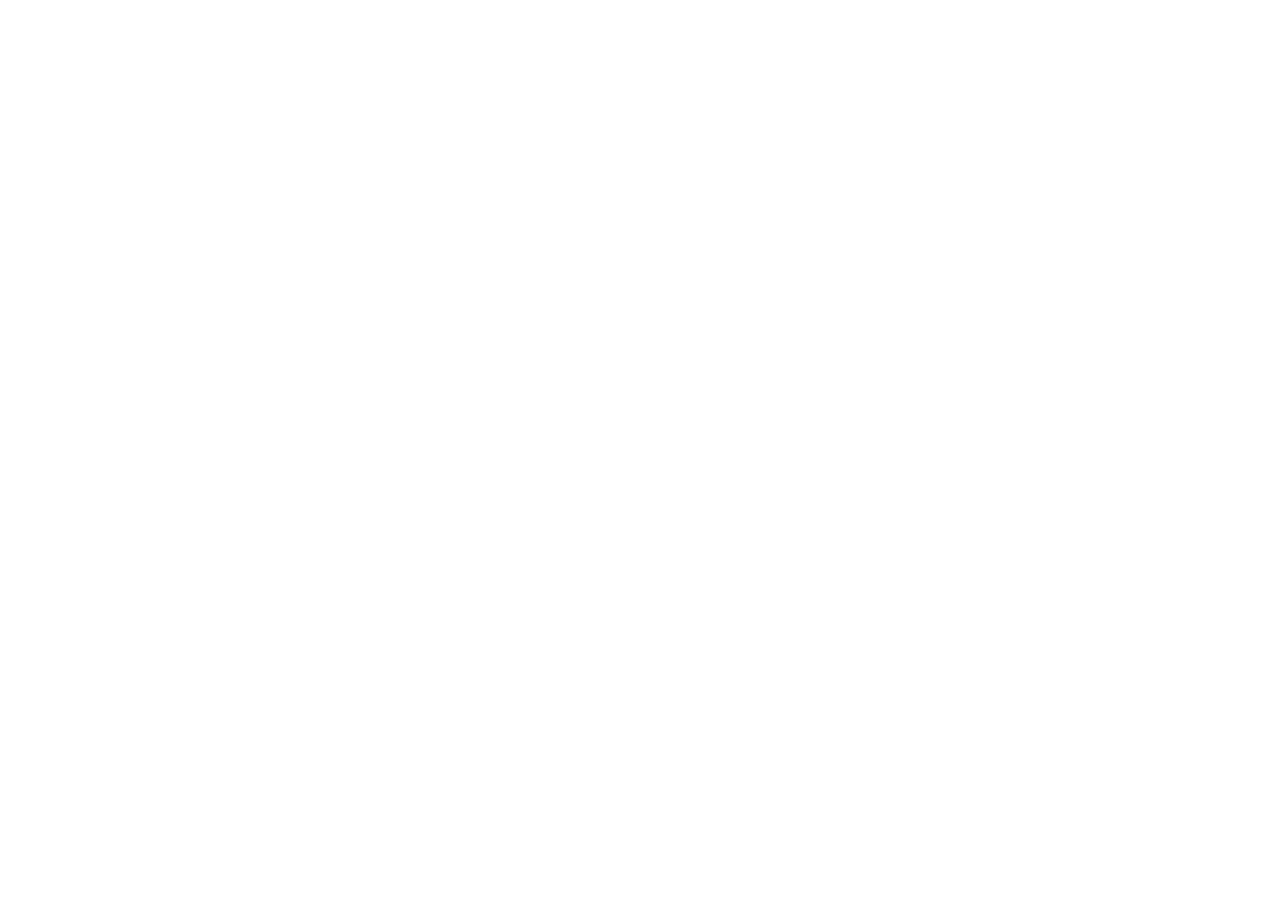
==== index.html @ 14d4cce7 "Rename 1028.index.html to index.html" ====
<html>
	<head>
		<meta charset="UTF-8">
		<meta name="viewport" content="width=divice-width, initial-scale=1.0">
		<title>색</title>
		<meta name="description" content="웹사이트를 설명하는 글을 입력해주세요">
		<meta name="keywords" content="빨강, 주황, 노랑, 분홍, 연두, 파랑">
		<link rel="stylesheet" href="style_1026.css">
	</head>
		<body>
			<section class="red"></section>
			<section class="orange"></section>
			<section class="yellow"></section>
			<section class="pink"></section>
			<section class="lime"></section>
			<section class="blue"></section>
		</body>
</html>
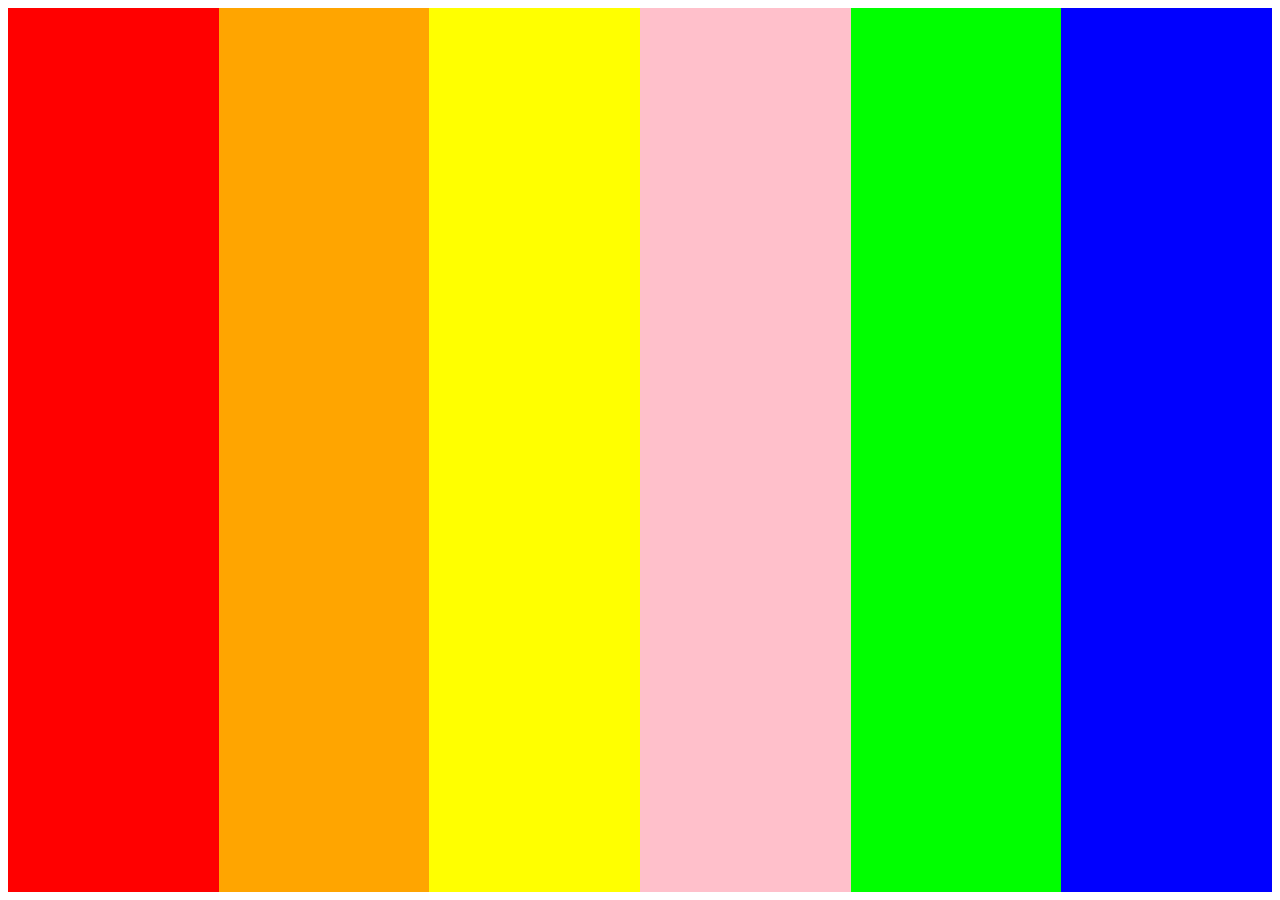
==== commit 7cf47a1e: "Update index.html" ====
--- a/index.html
+++ b/index.html
@@ -5,7 +5,7 @@
 		<title>색</title>
 		<meta name="description" content="웹사이트를 설명하는 글을 입력해주세요">
 		<meta name="keywords" content="빨강, 주황, 노랑, 분홍, 연두, 파랑">
-		<link rel="stylesheet" href="style_1026.css">
+		<link rel="stylesheet" href="style_1028.css">
 	</head>
 		<body>
 			<section class="red"></section>
--- a/style_1028.css
+++ b/style_1028.css
@@ -0,0 +1,29 @@
+
+.red, .orange, .yellow, .lime, .pink, .blue {
+    height: 100%;
+    width: calc(100% / 6);
+    float: left; 
+}
+
+.red { background-color: red; }
+.orange { background-color: orange; }
+.yellow { background-color: yellow; }
+.lime { background-color: lime; }
+.pink { background-color: pink; }
+.blue { background-color: blue; }
+
+
+@media screen and (max-width: 900px) {
+    .red, .orange, .yellow, .lime, .pink, .blue {
+        height: calc(100% / 6);
+        width: 100%;
+        float: none; 
+    }
+    
+    .red { background-color: black; }
+    .orange { background-color: gray; }
+    .yellow { background-color: lightgray; }
+    .lime { background-color: red; }
+    .pink { background-color: yellow; }
+    .blue { background-color: violet; }
+}
